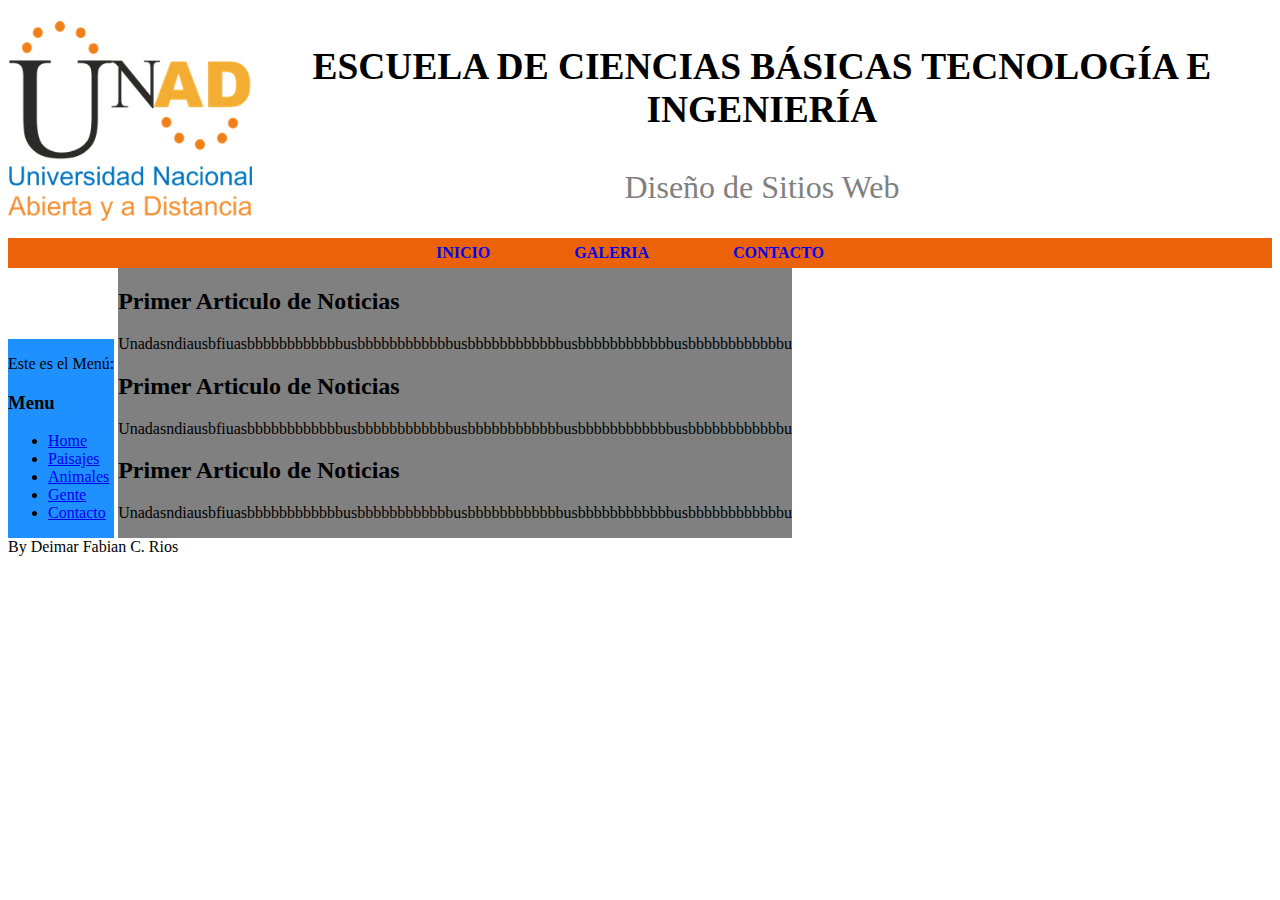
==== index.html @ 955a4aae "Merge pull request #1 from juliansuarez-907/patch-1" ====
<!DOCTYPE html>
<html lang="en">
<head>
    <meta charset="UTF-8">
    <meta name="viewport" content="width=device-width, initial-scale=1.0">
    <title>::.Fase 3.::</title>
<link rel="stylesheet" href="CSS/estilos.css">
</head>
<body>
      
    <header>
    <!-- header_logo -->
        <div class="header_logo">
          <img height="200" src="IMG/logounad.png" />
        </div>
      
        <div class="header_text">
            <h3 style="color:black;text-decoration:bold;">ESCUELA DE CIENCIAS BÁSICAS TECNOLOGÍA E INGENIERÍA</h1>
          <p style="color:grey;">Diseño de Sitios Web</p>
        </div>
        <!-- header_text -->
      
         <!-- Nav -->
    <div class="textoo">
         <nav>
            <ul>
                <strong>
                <li><a href="#">INICIO</a></li>
                <li><a href="#">GALERIA</a></li>
                <li><a href="#">CONTACTO</a></li>
            </strong>
            </ul>
        </nav><!-- / nav -->
    </div>
   
</header>
   
<section class="container">
    <aside>
       <p>Este es el Menú:
    
            <div id="main">
                <h3>Menu</h3>
                <ul>
                    <li><a href="#">Home</a></li>
                    <li><a href="#">Paisajes</a></li>
                    <li><a href="#">Animales</a></li>
                    <li><a href="#">Gente</a></li>
                    <li><a href="#">Contacto</a></li>
                </ul>
                </div>
        </p>
       
    </aside>
<section class="presentation">
    <article><h2>Primer Articulo de Noticias</h2><p>Unadasndiausbfiuasbbbbbbbbbbbbusbbbbbbbbbbbbusbbbbbbbbbbbbusbbbbbbbbbbbbusbbbbbbbbbbbbu</p></article>
    
    <article><h2>Primer Articulo de Noticias</h2><p>Unadasndiausbfiuasbbbbbbbbbbbbusbbbbbbbbbbbbusbbbbbbbbbbbbusbbbbbbbbbbbbusbbbbbbbbbbbbu</p></article>

    <article><h2>Primer Articulo de Noticias</h2><p>Unadasndiausbfiuasbbbbbbbbbbbbusbbbbbbbbbbbbusbbbbbbbbbbbbusbbbbbbbbbbbbusbbbbbbbbbbbbu</p></article>

</section>



</section>





	
	<FOOter>By Deimar Fabian C. Rios</footer>
</body>
</html>
---- CSS/estilos.css ----
aside
{
	background-color: dodgerblue;
	display: inline-block;
	max-width: 10%;	
	
	  }



	  .presentation
	  {
		margin: inherit;
		background-color: gray;
		  display: inline-block;	
		  max-width: 100%;
		  
			}

.header_logo {
  display: table-cell;
  text-align: center;
  vertical-align: middle;
	
	
}

.header_text {
  display: table-cell;
    vertical-align: middle;
  text-align: center;
  font-size: 2rem;
  
}

nav {
	float: center;
	background: #eb6208;
	text-align: center;
	
}
	nav ul {
		margin: 0;
		padding: 0;
		list-style: none;
		padding-right: 20px;
	}
	
		nav ul li {
			display: inline-block;
			line-height: 30px;
		}
			
			nav ul li a {
				display: block;
				padding: 0 40px;
				text-decoration: none;
			}
			
				nav ul li a:hover {
					background: #0b76a6;
				}
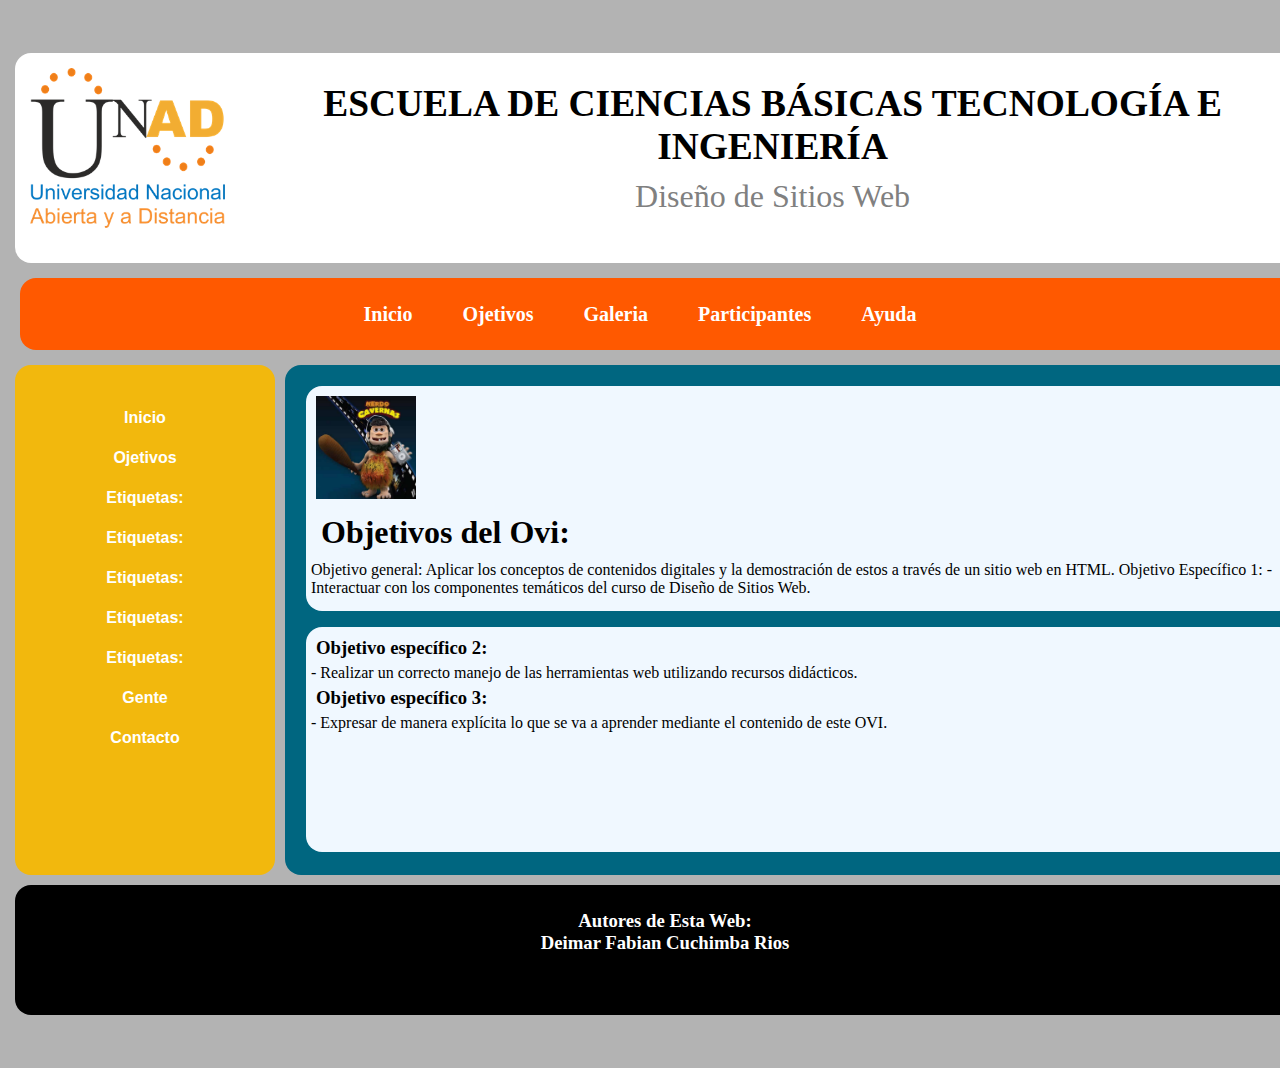
==== commit e4b3cfcc: "Nueva Versión 08/04/2020" ====
--- a/index.html
+++ b/index.html
@@ -1,75 +1,100 @@
-<!DOCTYPE html>
-<html lang="en">
-<head>
-    <meta charset="UTF-8">
-    <meta name="viewport" content="width=device-width, initial-scale=1.0">
-    <title>::.Fase 3.::</title>
-<link rel="stylesheet" href="CSS/estilos.css">
-</head>
-<body>
+<DOCTYPE html>
+    <html lang="en">
+    <head>
+        <meta charset="UTF-8">
+        <meta name="viewport" content="width=device-width, initial-scale=1.0">
+        <title>::.Fase 3.::</title>
+    <link rel="stylesheet" href="CSS/estilos.css">
+    </head>
+    <body background="IMG/fondo.jpeg">
+
+        <div id="container">
+<header>
+    <div class="header_logo">
+        <img height="160" src="IMG/logounad.png" />
+      </div>
       
-    <header>
-    <!-- header_logo -->
-        <div class="header_logo">
-          <img height="200" src="IMG/logounad.png" />
+      <div class="header_text">
+          <h3 style="color:black;text-decoration:bold;">ESCUELA DE CIENCIAS BÁSICAS TECNOLOGÍA E INGENIERÍA</h1>
+        <p style="color:grey;">Diseño de Sitios Web</p>
+      </div>
+      
+</header>
+<nav>
+    
+    <div id="nav">
+                
+        <ul class="nav1">
+            <li><a href="#">Inicio</a></li>
+            <li><a href="#">Ojetivos</a>
+            </li>
+            
+            <li><a href="#">Galeria</a></li>
+           
+         
+            <li><a href="#">Participantes</a></li>
+            <li><a href="#">Ayuda</a></li>
+            <li><a href="#"></a></li>
+            
+         
+            
+          
+            
+        </ul>
         </div>
-      
-        <div class="header_text">
-            <h3 style="color:black;text-decoration:bold;">ESCUELA DE CIENCIAS BÁSICAS TECNOLOGÍA E INGENIERÍA</h1>
-          <p style="color:grey;">Diseño de Sitios Web</p>
-        </div>
-        <!-- header_text -->
-      
-         <!-- Nav -->
-    <div class="textoo">
-         <nav>
-            <ul>
-                <strong>
-                <li><a href="#">INICIO</a></li>
-                <li><a href="#">GALERIA</a></li>
-                <li><a href="#">CONTACTO</a></li>
-            </strong>
-            </ul>
-        </nav><!-- / nav -->
-    </div>
-   
-</header>
-   
-<section class="container">
-    <aside>
-       <p>Este es el Menú:
+</nav>
+
+
     
-            <div id="main">
-                <h3>Menu</h3>
-                <ul>
-                    <li><a href="#">Home</a></li>
-                    <li><a href="#">Paisajes</a></li>
-                    <li><a href="#">Animales</a></li>
-                    <li><a href="#">Gente</a></li>
-                    <li><a href="#">Contacto</a></li>
-                </ul>
-                </div>
-        </p>
-       
-    </aside>
-<section class="presentation">
-    <article><h2>Primer Articulo de Noticias</h2><p>Unadasndiausbfiuasbbbbbbbbbbbbusbbbbbbbbbbbbusbbbbbbbbbbbbusbbbbbbbbbbbbusbbbbbbbbbbbbu</p></article>
-    
-    <article><h2>Primer Articulo de Noticias</h2><p>Unadasndiausbfiuasbbbbbbbbbbbbusbbbbbbbbbbbbusbbbbbbbbbbbbusbbbbbbbbbbbbusbbbbbbbbbbbbu</p></article>
+<section id="contenido">
+<article class="articulo">
+    <img src="IMG/nerdo.png" width="100"><h1><p>Objetivos del Ovi:</p></h1>
+  Objetivo general: 
+Aplicar los conceptos de contenidos digitales y la demostración de estos a través de un sitio web en HTML.
 
-    <article><h2>Primer Articulo de Noticias</h2><p>Unadasndiausbfiuasbbbbbbbbbbbbusbbbbbbbbbbbbusbbbbbbbbbbbbusbbbbbbbbbbbbusbbbbbbbbbbbbu</p></article>
+Objetivo Específico 1: 
+-	Interactuar con los componentes temáticos del curso de Diseño de Sitios Web.
 
+</article>
+<article class="articulo">
+<h3>Objetivo específico 2: </h3>
+-	Realizar un correcto manejo de las herramientas web utilizando recursos didácticos.
+
+<h3>Objetivo específico 3: </h3>
+-	Expresar de manera explícita lo que se va a aprender mediante el contenido de este OVI.
+</article>
 </section>
 
+<aside>
+    <div id="mainn">
+            <strong>
+        <ul class="navegadoriz">
+            <li><a href="#">Inicio</a></li>
+            <li><a href="#">Ojetivos</a>
+            <ul>
+                <li><a href="#">General</a></li>
+                <li><a href="#">Especifico</a></li>
+            </ul>
+            </li>
+
+            <li><a href="#">Etiquetas:</a></li>
+            <li><a href="#">Etiquetas:</a></li>
+            <li><a href="#">Etiquetas:</a></li>
+         
+            <li><a href="#">Etiquetas:</a></li>
+            <li><a href="#">Etiquetas:</a></li>
+            <li><a href="#">Gente</a></li>
+            <li><a href="#">Contacto</a></li>
+        </ul>
+        </div>
+    </strong>
 
 
-</section>
+</aside>
 
 
+<footer><h3>Autores de Esta Web: <br> Deimar Fabian Cuchimba Rios</h3></footer>
+</div>
 
-
-
-	
-	<FOOter>By Deimar Fabian C. Rios</footer>
 </body>
-</html>
+</html>    --- a/CSS/estilos.css
+++ b/CSS/estilos.css
@@ -1,67 +1,223 @@
-
-
-aside
-{
-	background-color: dodgerblue;
-	display: inline-block;
-	max-width: 10%;	
+* 
+{
+    margin:0px;
+    padding:5px;
+}
+
+
+
+
+
+
+#mainn
+{
+	margin: auto;
+	width: 240px;
+	display: block;
+	font-family: Arial, Helvetica, sans-serif;
+
+}
+ul,ol 
+{
+	list-style: none;
+}
+
+.navegadoriz li a
+{
+	background-color: #F2B80D;
+	color: #fff;
+	text-decoration: none;
+	padding: 10px 15px;
+	display: block;
+}
+.navegadoriz li a:hover
+{
+	background-color: #006680;
 	
-	  }
-
-
-
-	  .presentation
-	  {
-		margin: inherit;
-		background-color: gray;
-		  display: inline-block;	
-		  max-width: 100%;
-		  
-			}
-
-.header_logo {
-  display: table-cell;
-  text-align: center;
-  vertical-align: middle;
+}
+
+
+
+.navegadoriz > li
+{
+	float: unset;
+	padding: 1px 1px;
+	display: block;
+}
+
+.navegadoriz li ul
+{
+	display: none;
+	position: absolute;
+	min-width: 140px;
 	
+}
+
+.navegadoriz li:hover > ul 
+{
+	display: block;
+	position: left;
+	min-width: 140px;
 	
 }
 
-.header_text {
-  display: table-cell;
-    vertical-align: middle;
-  text-align: center;
-  font-size: 2rem;
-  
-}
-
-nav {
-	float: center;
-	background: #eb6208;
-	text-align: center;
-	
-}
-	nav ul {
-		margin: 0;
-		padding: 0;
-		list-style: none;
-		padding-right: 20px;
-	}
-	
-		nav ul li {
-			display: inline-block;
-			line-height: 30px;
-		}
-			
-			nav ul li a {
-				display: block;
-				padding: 0 40px;
-				text-decoration: none;
-			}
-			
-				nav ul li a:hover {
-					background: #0b76a6;
-				}
-	
-
-
+
+
+
+
+
+
+
+
+
+
+
+
+
+ #nav{
+   height: 62px;
+   background-color: #FF5900;
+   text-align: center;
+   border-radius: 1em;
+ }
+
+ #nav ul{
+    list-style: none;
+    display: inline-block;
+ }
+
+ #nav ul li{
+     float: left;
+     margin-top: 10px;
+ }
+
+ #nav ul li a {
+     color: white;
+     font-weight: bold;
+     text-decoration: none;
+     font-size: 20px;
+     padding: 20px;
+     
+ }
+
+ #nav ul li a:hover{
+    background-color: #006680;
+ }
+
+
+/*color de fondo*/
+
+body
+{
+background-color: #B3B3B3;
+color:#fff;
+}
+#container
+{
+width: 1300px;
+margin:auto;
+margin-top: 20px;
+margin-bottom: 20px;
+
+}
+header
+{
+height: 200px;
+background: #fff;
+margin-bottom: 10px;
+border-radius: 1em;
+}
+
+            #contenido
+            {
+                width: 1020px;
+                height: 500px;
+                float: right;
+                background-color: #006680;
+                margin-top: 10px;
+                margin-bottom: 10px;
+                border-radius: 1em;
+
+                }
+
+#contenido h2
+                {
+                    font-size: 30px;
+                    text-align: center;
+                    line-height: 500px;
+                    
+                    }
+        
+                    .header_logo {
+                        display: table-cell;
+                        text-align: center;
+                        vertical-align: middle;
+                          
+                          
+                      }
+                      
+                      .header_text {
+                        display: table-cell;
+                          vertical-align: middle;
+                        text-align: center;
+                        font-size: 2rem;
+                        
+                      }
+                      
+aside           
+{
+    width: 250px;
+    height: 500px;
+    background-color: #F2B80D;
+    margin-top: 10px;
+    float: left;
+    border-radius: 1em;
+    text-align: center;
+    
+    }
+
+    aside  h2
+   
+    {
+        font-size: 30px;
+        text-align: center;
+        line-height: 500px;
+
+        
+        }
+.articulo        
+{
+    height: 43%;
+    width: 96%;
+    margin: 1em;
+    border-radius: 1em;
+    background-color: aliceblue;
+    text-decoration: none; color: black;
+   
+
+    
+    }
+
+
+        footer{
+            background: #000;
+            clear: both;
+            border-radius: 1em;
+            text-align: center;
+    height: 90px;
+    padding: 20px;
+    
+            
+    
+            
+            }
+
+
+
+
+
+
+
+
+
+
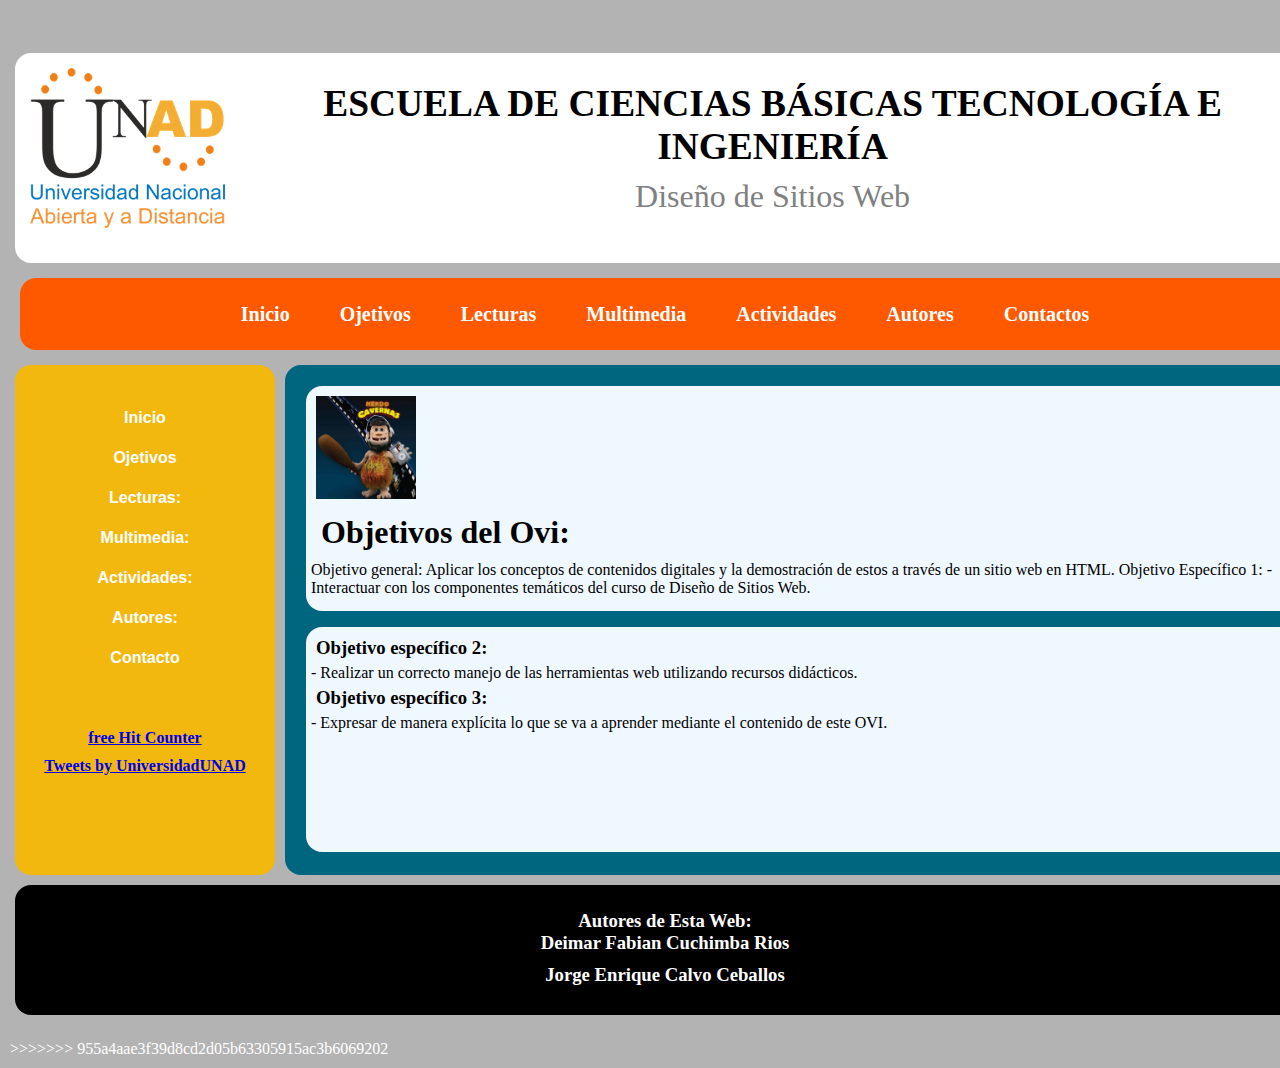
==== commit d383f5a8: "Update index.html" ====
--- a/index.html
+++ b/index.html
@@ -23,18 +23,16 @@
 <nav>
     
     <div id="nav">
-                
-        <ul class="nav1">
-            <li><a href="#">Inicio</a></li>
+            <ul class="nav1">
+            <li><a href="https://deimarunad.github.io/DSW_Fase_3/#">Inicio</a></li>
             <li><a href="#">Ojetivos</a>
             </li>
-            
-            <li><a href="#">Galeria</a></li>
-           
-         
-            <li><a href="#">Participantes</a></li>
-            <li><a href="#">Ayuda</a></li>
-            <li><a href="#"></a></li>
+            <li><a href="#">Lecturas</a></li>   
+            <li><a href="#">Multimedia</a></li>
+            <li><a href="#">Actividades</a></li>
+            <li><a href="#">Autores</a></li>
+                
+            <li><a href="#">Contactos</a></li>
             
          
             
@@ -63,6 +61,8 @@
 <h3>Objetivo específico 3: </h3>
 -	Expresar de manera explícita lo que se va a aprender mediante el contenido de este OVI.
 </article>
+    
+<h3> 
 </section>
 
 <aside>
@@ -77,24 +77,32 @@
             </ul>
             </li>
 
-            <li><a href="#">Etiquetas:</a></li>
-            <li><a href="#">Etiquetas:</a></li>
-            <li><a href="#">Etiquetas:</a></li>
+            <li><a href="#">Lecturas:</a></li>
+            <li><a href="#">Multimedia:</a></li>
+            <li><a href="#">Actividades:</a></li>
          
-            <li><a href="#">Etiquetas:</a></li>
-            <li><a href="#">Etiquetas:</a></li>
-            <li><a href="#">Gente</a></li>
+            <li><a href="#">Autores:</a></li>
             <li><a href="#">Contacto</a></li>
         </ul>
         </div>
     </strong>
-
+<strong><section class="Contador">
+        <a href='https://www.free-counters.org/'>free Hit Counter</a> 
+        <script type='text/javascript' src='https://www.freevisitorcounters.com/auth.php?id=fdfdf7c49fe7a37332f045625bd8fc354ace0b27'>
+        </script>
+        <script type="text/javascript" src="https://www.freevisitorcounters.com/en/home/counter/661604/t/0"></script>
+      </section>
+      <section class="Twitter">
+      <a class="twitter-timeline" href="https://twitter.com/UniversidadUNAD?ref_src=twsrc%5Etfw" height="560" width="460">
+        Tweets by UniversidadUNAD</a> <script async src="https://platform.twitter.com/widgets.js" charset="utf-8" content="width=device-width, initial-scale=0.5"></script> 
+</section>
+    </strong>
 
 </aside>
 
 
-<footer><h3>Autores de Esta Web: <br> Deimar Fabian Cuchimba Rios</h3></footer>
+<footer><h3>Autores de Esta Web: <br> Deimar Fabian Cuchimba Rios</h3><h3> Jorge Enrique Calvo Ceballos </h3> </footer>
 </div>
-
 </body>
-</html>    +</html>
+>>>>>>> 955a4aae3f39d8cd2d05b63305915ac3b6069202
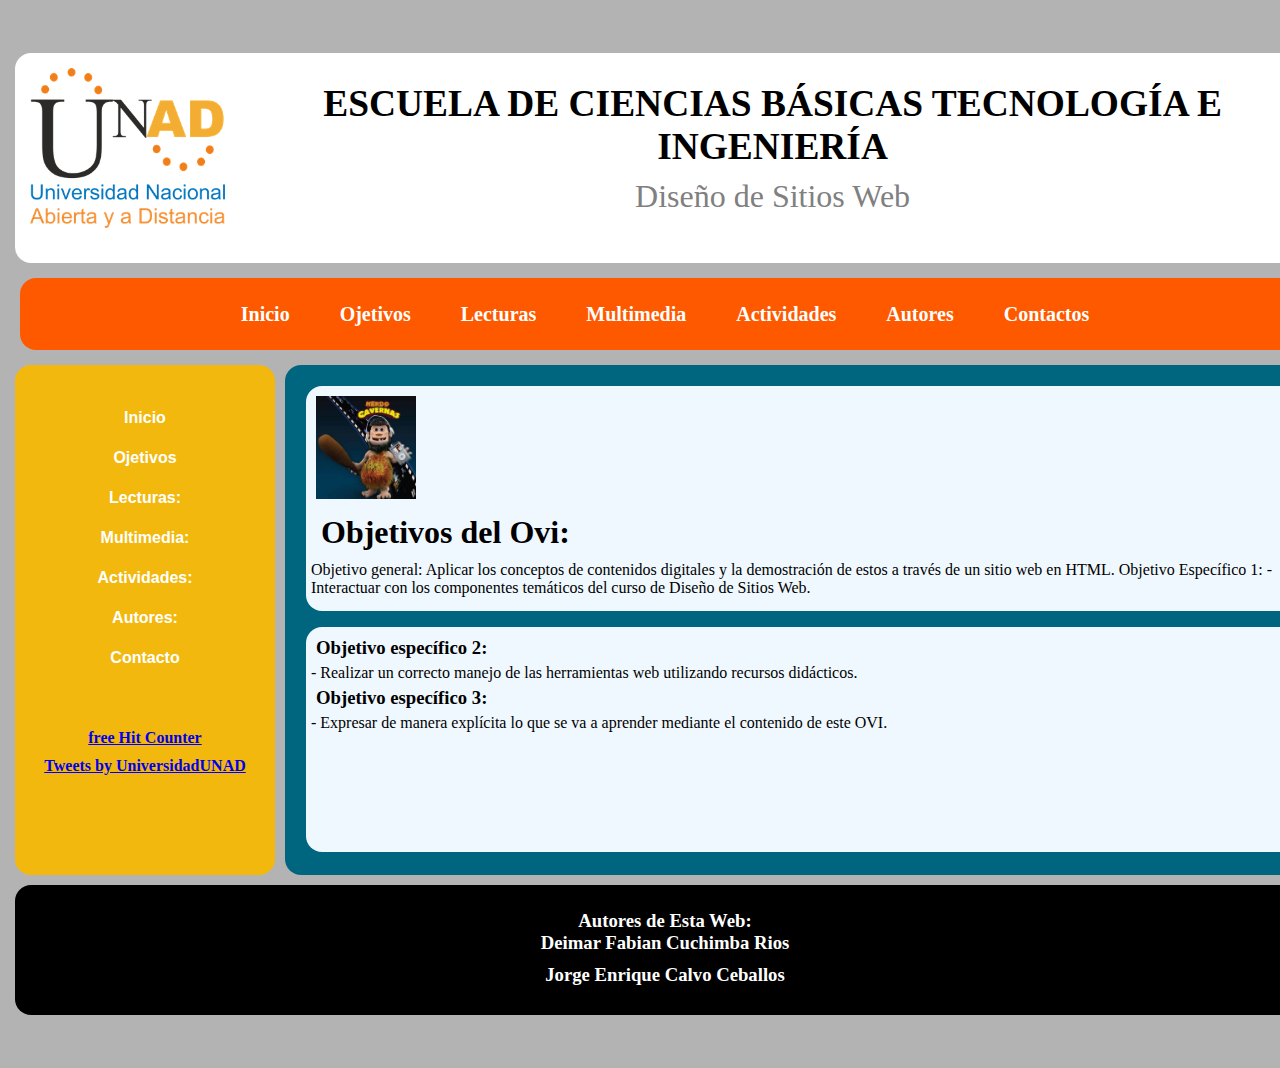
==== commit a31db688: "Update index.html" ====
--- a/index.html
+++ b/index.html
@@ -105,4 +105,3 @@
 </div>
 </body>
 </html>
->>>>>>> 955a4aae3f39d8cd2d05b63305915ac3b6069202
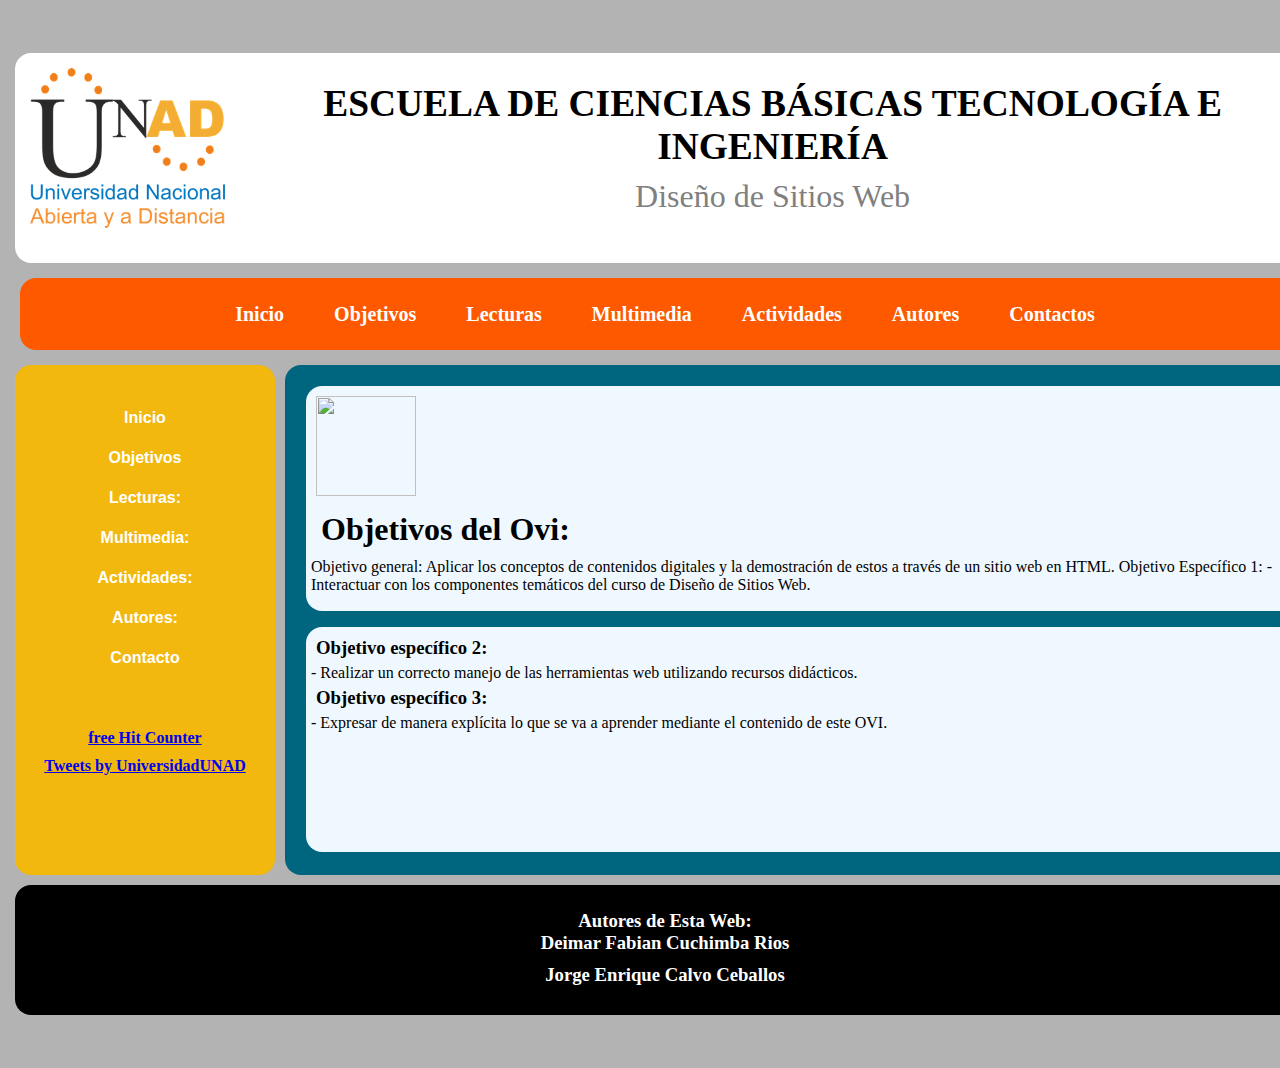
==== commit 0900818e: "Update index.html" ====
--- a/index.html
+++ b/index.html
@@ -25,10 +25,10 @@
     <div id="nav">
             <ul class="nav1">
             <li><a href="https://deimarunad.github.io/DSW_Fase_3/#">Inicio</a></li>
-            <li><a href="#">Ojetivos</a>
+            <li><a href="https://deimarunad.github.io/DSW_Fase_3/Objetivos">Objetivos</a>
             </li>
             <li><a href="#">Lecturas</a></li>   
-            <li><a href="#">Multimedia</a></li>
+            <li><a href="https://deimarunad.github.io/DSW_Fase_3/Multimedia">Multimedia</a></li>
             <li><a href="#">Actividades</a></li>
             <li><a href="#">Autores</a></li>
                 
@@ -46,7 +46,7 @@
     
 <section id="contenido">
 <article class="articulo">
-    <img src="IMG/nerdo.png" width="100"><h1><p>Objetivos del Ovi:</p></h1>
+    <img src="IMG/PicSist.png" width="100"><h1><p>Objetivos del Ovi:</p></h1>
   Objetivo general: 
 Aplicar los conceptos de contenidos digitales y la demostración de estos a través de un sitio web en HTML.
 
@@ -70,7 +70,7 @@
             <strong>
         <ul class="navegadoriz">
             <li><a href="#">Inicio</a></li>
-            <li><a href="#">Ojetivos</a>
+            <li><a href="https://deimarunad.github.io/DSW_Fase_3/Objetivos">Objetivos</a>
             <ul>
                 <li><a href="#">General</a></li>
                 <li><a href="#">Especifico</a></li>
@@ -78,7 +78,7 @@
             </li>
 
             <li><a href="#">Lecturas:</a></li>
-            <li><a href="#">Multimedia:</a></li>
+            <li><a href="https://deimarunad.github.io/DSW_Fase_3/Multimedia">Multimedia:</a></li>
             <li><a href="#">Actividades:</a></li>
          
             <li><a href="#">Autores:</a></li>
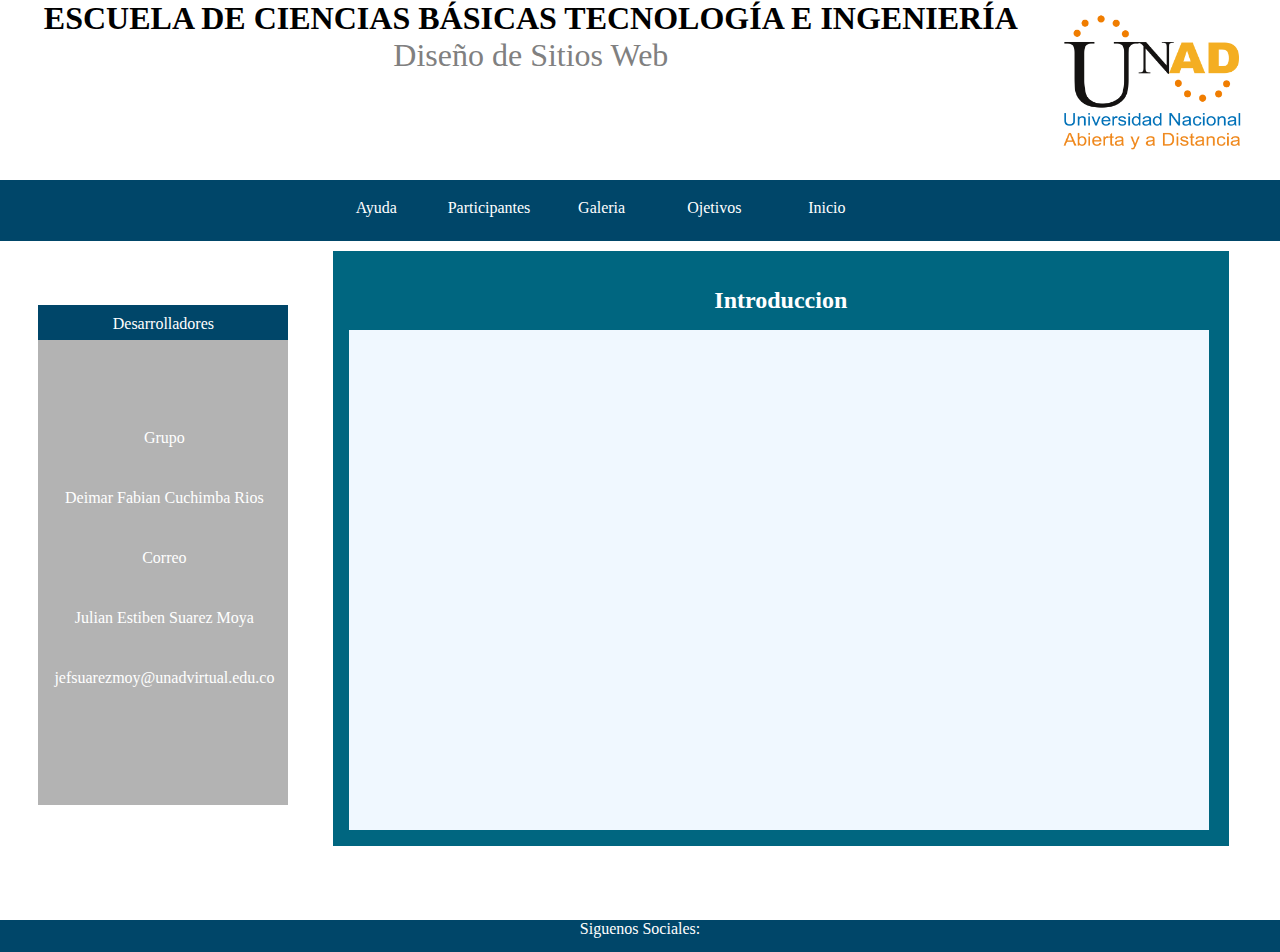
==== commit 34cbcd61: "julian_Suarez" ====
--- a/index.html
+++ b/index.html
@@ -6,102 +6,79 @@
         <title>::.Fase 3.::</title>
     <link rel="stylesheet" href="CSS/estilos.css">
     </head>
-    <body background="IMG/fondo.jpeg">
+<body>
 
-        <div id="container">
-<header>
-    <div class="header_logo">
-        <img height="160" src="IMG/logounad.png" />
-      </div>
+        
+                <header>
+                            
+                              <img height="160" src="IMG/logounad.png" />
+                         
       
-      <div class="header_text">
-          <h3 style="color:black;text-decoration:bold;">ESCUELA DE CIENCIAS BÁSICAS TECNOLOGÍA E INGENIERÍA</h1>
-        <p style="color:grey;">Diseño de Sitios Web</p>
-      </div>
+                    <div class="header_text">
+                             <h4 style="color:black;text-decoration:bold;">ESCUELA DE CIENCIAS BÁSICAS TECNOLOGÍA E INGENIERÍA</h4>
+                             <p style="color:grey;">Diseño de Sitios Web</p>
+                      </div>
+                
       
 </header>
 <nav>
     
     <div id="nav">
-            <ul class="nav1">
-            <li><a href="https://deimarunad.github.io/DSW_Fase_3/#">Inicio</a></li>
-            <li><a href="https://deimarunad.github.io/DSW_Fase_3/Objetivos">Objetivos</a>
+        <ul>
+            <li><a href="#"><p>Inicio</p></a></li>
+            <li><a href="#"><p>Ojetivos</p></a>
             </li>
-            <li><a href="#">Lecturas</a></li>   
-            <li><a href="https://deimarunad.github.io/DSW_Fase_3/Multimedia">Multimedia</a></li>
-            <li><a href="#">Actividades</a></li>
-            <li><a href="#">Autores</a></li>
-                
-            <li><a href="#">Contactos</a></li>
-            
+           
+            <li><a href="#"><p>Galeria</p></a></li>   
          
-            
-          
-            
-        </ul>
+            <li><a href="#"><p>Participantes</p></a></li>
+            <li><a href="#"><p>Ayuda</p></a></li>
+      </ul>
         </div>
 </nav>
 
 
     
 <section id="contenido">
+     <h1>Introduccion</h1>
 <article class="articulo">
-    <img src="IMG/PicSist.png" width="100"><h1><p>Objetivos del Ovi:</p></h1>
-  Objetivo general: 
-Aplicar los conceptos de contenidos digitales y la demostración de estos a través de un sitio web en HTML.
-
-Objetivo Específico 1: 
--	Interactuar con los componentes temáticos del curso de Diseño de Sitios Web.
-
+   
 </article>
-<article class="articulo">
-<h3>Objetivo específico 2: </h3>
--	Realizar un correcto manejo de las herramientas web utilizando recursos didácticos.
-
-<h3>Objetivo específico 3: </h3>
--	Expresar de manera explícita lo que se va a aprender mediante el contenido de este OVI.
-</article>
-    
-<h3> 
 </section>
 
 <aside>
     <div id="mainn">
-            <strong>
-        <ul class="navegadoriz">
-            <li><a href="#">Inicio</a></li>
-            <li><a href="https://deimarunad.github.io/DSW_Fase_3/Objetivos">Objetivos</a>
-            <ul>
-                <li><a href="#">General</a></li>
-                <li><a href="#">Especifico</a></li>
+            
+       
+            <div class="t_aside"><p>Desarrolladores</p></div>
+
+            
+            <ul>   
+                <li><p>Grupo</p></li>
+                <li>
+                    <p>Deimar Fabian Cuchimba Rios</p>
+                </li>
+                <li>
+                    <p>Correo</p>
+                </li>
+                <li>
+                    <p>Julian Estiben Suarez Moya</p>
+                </li>
+                <li>
+                    <p>jefsuarezmoy@unadvirtual.edu.co</p>
+                </li>
             </ul>
-            </li>
 
-            <li><a href="#">Lecturas:</a></li>
-            <li><a href="https://deimarunad.github.io/DSW_Fase_3/Multimedia">Multimedia:</a></li>
-            <li><a href="#">Actividades:</a></li>
-         
-            <li><a href="#">Autores:</a></li>
-            <li><a href="#">Contacto</a></li>
-        </ul>
+
+            
         </div>
-    </strong>
-<strong><section class="Contador">
-        <a href='https://www.free-counters.org/'>free Hit Counter</a> 
-        <script type='text/javascript' src='https://www.freevisitorcounters.com/auth.php?id=fdfdf7c49fe7a37332f045625bd8fc354ace0b27'>
-        </script>
-        <script type="text/javascript" src="https://www.freevisitorcounters.com/en/home/counter/661604/t/0"></script>
-      </section>
-      <section class="Twitter">
-      <a class="twitter-timeline" href="https://twitter.com/UniversidadUNAD?ref_src=twsrc%5Etfw" height="560" width="460">
-        Tweets by UniversidadUNAD</a> <script async src="https://platform.twitter.com/widgets.js" charset="utf-8" content="width=device-width, initial-scale=0.5"></script> 
-</section>
-    </strong>
+ 
+
 
 </aside>
 
 
-<footer><h3>Autores de Esta Web: <br> Deimar Fabian Cuchimba Rios</h3><h3> Jorge Enrique Calvo Ceballos </h3> </footer>
+<footer><p>Siguenos Sociales:</p></footer>
 </div>
 </body>
 </html>
--- a/CSS/estilos.css
+++ b/CSS/estilos.css
@@ -1,117 +1,118 @@
 * 
 {
     margin:0px;
-    padding:5px;
-}
-
-
-
-
+    padding:0px;
+}
+
+
+
+header{
+  width: 100%;
+  height: 180px;
+  background: ;
+  position: relative;
+}
+
+
+header img{
+width: 180px;
+height: 138px;
+float: right;
+margin-right: 3%;
+margin-top: 1%;
+display: block;
+}
+
+.header_text{
+  width: 63%;
+  height:auto;
+  text-align: center;
+  font-size: 2rem;
+  margin-left: 15%;
+  display: inline;
+}
 
 
 #mainn
 {
 	margin: auto;
 	width: 240px;
-	display: block;
+	display: inline;
 	font-family: Arial, Helvetica, sans-serif;
 
 }
-ul,ol 
-{
-	list-style: none;
-}
-
-.navegadoriz li a
-{
-	background-color: #F2B80D;
-	color: #fff;
-	text-decoration: none;
-	padding: 10px 15px;
-	display: block;
-}
-.navegadoriz li a:hover
-{
-	background-color: #006680;
-	
-}
-
-
-
-.navegadoriz > li
-{
-	float: unset;
-	padding: 1px 1px;
-	display: block;
-}
-
-.navegadoriz li ul
-{
-	display: none;
-	position: absolute;
-	min-width: 140px;
-	
-}
-
-.navegadoriz li:hover > ul 
-{
-	display: block;
-	position: left;
-	min-width: 140px;
-	
-}
-
-
-
-
-
-
-
-
-
-
-
-
-
-
+#mainn ul {
+ 
+  width: 100%;
+  height:auto;
+  background:;
+list-style: none;
+height: 60%;
+margin-top: 35%;
+}
+#mainn ul li{
+ 
+  width: 100%;
+margin-top: 16%;
+padding: 1px;
+font-family: initial;
+color: #fff;
+}
+.t_aside{
+  color:#fff;
+  width: 100%;
+  height:35px;
+  background:#004669;
+}
+.t_aside p{
+   margin-top: 4%;
+  display: inline-block;
+  font-family: cursive;
+}
+
+nav{
+  width: 100%;
+  height: 61px;
+  background: #004669;
+}
  #nav{
-   height: 62px;
-   background-color: #FF5900;
-   text-align: center;
-   border-radius: 1em;
- }
-
- #nav ul{
-    list-style: none;
-    display: inline-block;
- }
-
- #nav ul li{
-     float: left;
-     margin-top: 10px;
- }
-
- #nav ul li a {
-     color: white;
-     font-weight: bold;
-     text-decoration: none;
-     font-size: 20px;
-     padding: 20px;
-     
- }
-
- #nav ul li a:hover{
-    background-color: #006680;
- }
+  width: 44%;
+  height: 61px;
+  background: #004669;
+  margin-left: 25%;
+}
+ #nav li {
+  display: block;
+  float: right;
+width: 20%
+
+}
+
+#nav li a{
+  float: right;
+  height: 61px;
+  width:100%;
+  background: #004669;
+  margin-left: 5px;
+  text-decoration: none;
+  transition: 1s background;
+
+}
+
+#nav li a:hover{
+  background: orange;
+}
+
+#nav li a p{
+  text-align: center;
+  color:#fff;
+  margin-top: 19px;
+}
 
 
 /*color de fondo*/
 
-body
-{
-background-color: #B3B3B3;
-color:#fff;
-}
+
 #container
 {
 width: 1300px;
@@ -120,25 +121,25 @@
 margin-bottom: 20px;
 
 }
-header
-{
-height: 200px;
-background: #fff;
-margin-bottom: 10px;
-border-radius: 1em;
-}
-
-            #contenido
+
+ #contenido
             {
-                width: 1020px;
-                height: 500px;
-                float: right;
-                background-color: #006680;
-                margin-top: 10px;
-                margin-bottom: 10px;
-                border-radius: 1em;
-
-                }
+            width: 70%;
+            height: auto;
+            float: right;
+            background-color: #006680;
+            margin-top: 10px;
+            margin-bottom: 10px;
+            margin-right: 4%;
+
+ }
+
+ #contenido h1{
+  text-align: center;
+  font-size: 1.5em;
+  color: #fff;
+  margin-top: 4%;
+ }
 
 #contenido h2
                 {
@@ -156,41 +157,26 @@
                           
                       }
                       
-                      .header_text {
-                        display: table-cell;
-                          vertical-align: middle;
-                        text-align: center;
-                        font-size: 2rem;
-                        
-                      }
+                    
                       
 aside           
 {
     width: 250px;
     height: 500px;
-    background-color: #F2B80D;
-    margin-top: 10px;
+    background-color: #b3b3b3;
+    margin-top: 5%;
     float: left;
-    border-radius: 1em;
+     margin-left: 3%;
     text-align: center;
     
     }
 
-    aside  h2
-   
-    {
-        font-size: 30px;
-        text-align: center;
-        line-height: 500px;
-
-        
-        }
+ 
 .articulo        
 {
-    height: 43%;
+    height: 500px;
     width: 96%;
     margin: 1em;
-    border-radius: 1em;
     background-color: aliceblue;
     text-decoration: none; color: black;
    
@@ -200,24 +186,26 @@
 
 
         footer{
-            background: #000;
-            clear: both;
-            border-radius: 1em;
-            text-align: center;
-    height: 90px;
-    padding: 20px;
-    
-            
-    
-            
-            }
-
-
-
-
-
-
-
-
-
-
+            background: #004669;
+            width: 100%;
+            height: 32px;
+            margin-top: 5%;
+            display:inline-table;
+   }
+
+   footer p{
+    color: #fff;
+    text-align: center;
+   }
+
+
+
+
+
+
+
+
+
+
+
+
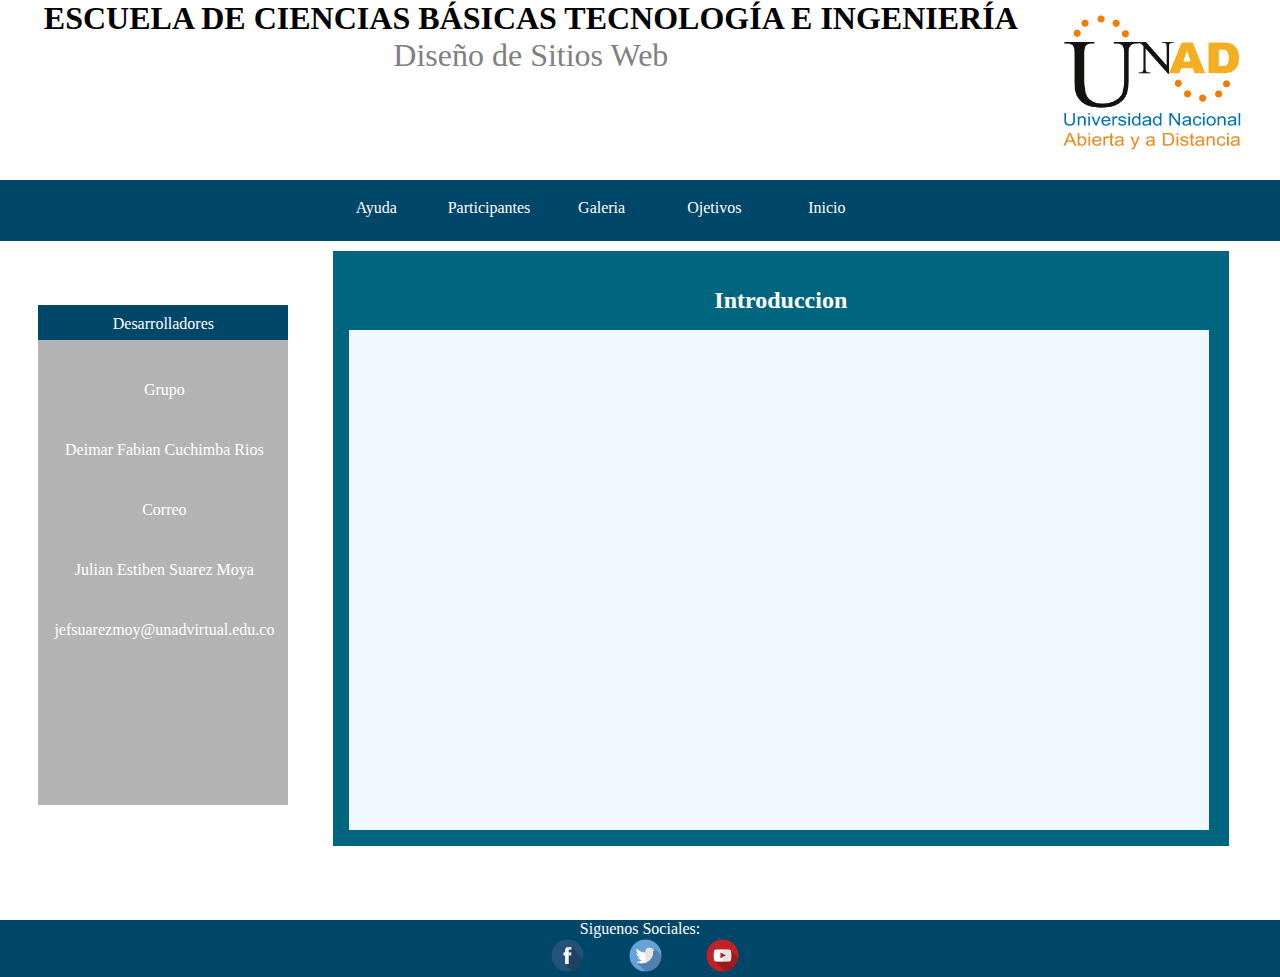
==== commit 9fb36b54: "julian_Suarez" ====
--- a/index.html
+++ b/index.html
@@ -18,6 +18,7 @@
                              <h4 style="color:black;text-decoration:bold;">ESCUELA DE CIENCIAS BÁSICAS TECNOLOGÍA E INGENIERÍA</h4>
                              <p style="color:grey;">Diseño de Sitios Web</p>
                       </div>
+
                 
       
 </header>
@@ -69,7 +70,9 @@
                 </li>
             </ul>
 
-
+                                  <div id="sfcjbmb1z2z6trm3ueh9cpuunalyxl3yf6e"></div>
+<script type="text/javascript" src="https://counter10.stat.ovh/private/counter.js?c=jbmb1z2z6trm3ueh9cpuunalyxl3yf6e&down=async" async></script>
+<noscript><a href="https://www.contadorvisitasgratis.com" title="contador de visitas para blog"><img src="https://counter10.stat.ovh/private/contadorvisitasgratis.php?c=jbmb1z2z6trm3ueh9cpuunalyxl3yf6e" border="0" title="contador de visitas para blog" alt="contador de visitas para blog"></a></noscript>
             
         </div>
  
@@ -78,7 +81,20 @@
 </aside>
 
 
-<footer><p>Siguenos Sociales:</p></footer>
+<footer>
+
+
+<p>Siguenos Sociales:</p>
+
+<div class="redes">
+<a href=""><img height="160" src="IMG/logo-f.png" /></a>
+<a href=""><img height="160" src="IMG/logo-t.png" /></a>
+ <a href=""><img height="160" src="IMG/logo-y.png" /></a>
+</div>
+
+
+
+</footer>
 </div>
 </body>
 </html>
--- a/CSS/estilos.css
+++ b/CSS/estilos.css
@@ -48,7 +48,7 @@
   background:;
 list-style: none;
 height: 60%;
-margin-top: 35%;
+margin-top: 5%;
 }
 #mainn ul li{
  
@@ -198,14 +198,21 @@
     text-align: center;
    }
 
-
-
-
-
-
-
-
-
-
-
-
+.redes{
+  margin-left: 40%;
+}
+footer img{
+  height: 35px;
+  width: 35px;
+  margin-left: 5%;
+}
+
+
+
+
+
+
+
+
+
+
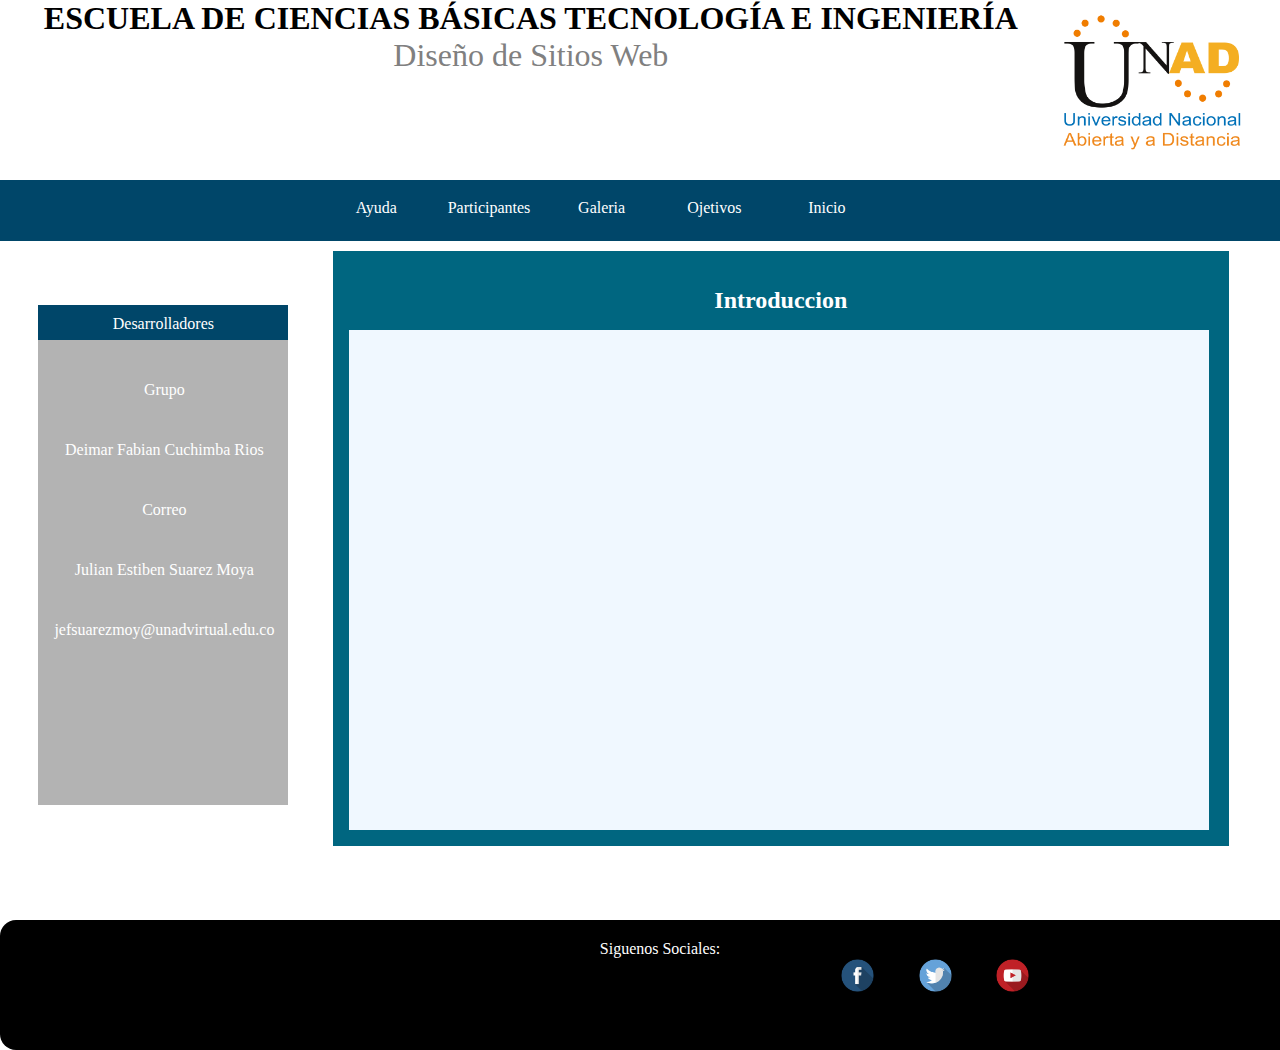
==== commit a45333ad: "Cambio plantilla" ====
--- a/index.html
+++ b/index.html
@@ -1,4 +1,4 @@
-<DOCTYPE html>
+<DOCTYPE html><DOCTYPE html>
     <html lang="en">
     <head>
         <meta charset="UTF-8">
--- a/CSS/estilos.css
+++ b/CSS/estilos.css
@@ -207,12 +207,37 @@
   margin-left: 5%;
 }
 
-
-
-
-
-
-
-
-
-
+.articulo2        
+{
+    height: 80%;
+    width: 96%;
+    margin: 1em;
+    border-radius: 1em;
+    background-color: aliceblue;
+    text-decoration: none; color: black;
+   
+
+    
+    }
+
+
+        footer{
+            background: #000;
+            clear: both;
+            border-radius: 1em;
+            text-align: center;
+    height: 90px;
+    padding: 20px;
+    
+            
+    
+            
+            }
+
+
+
+
+
+
+
+
